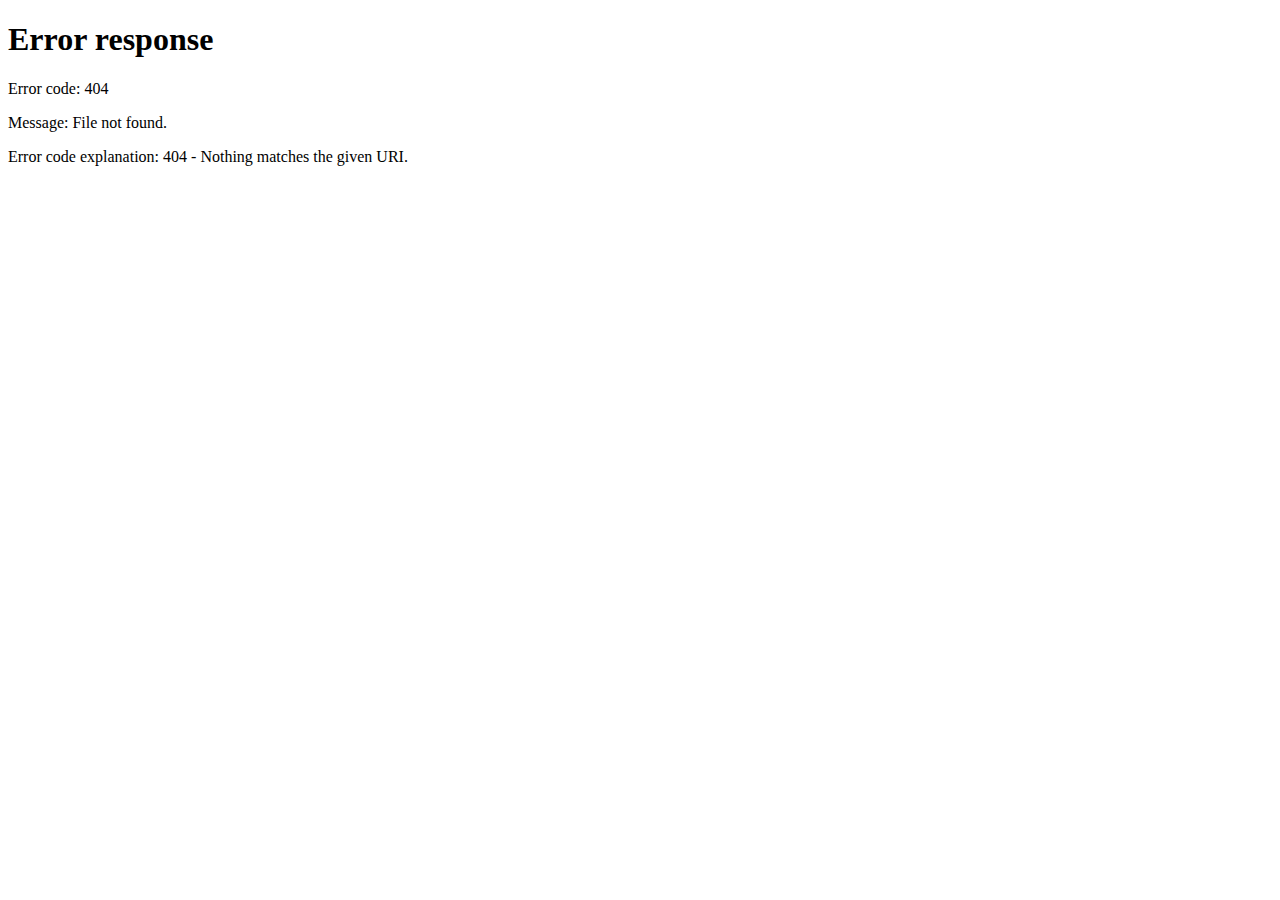
==== index.html @ 60bd05e0 "Merge pull request #13 from tgseufert/TSbranch" ====
<!DOCTYPE html>
<html lang="en">
<head>
    <meta charset="UTF-8">
    <meta http-equiv="X-UA-Compatible" content="IE=edge">
    <meta name="viewport" content="width=device-width, initial-scale=1.0">
    <meta http-equiv='refresh' content='0; href=\webpages\index.html'>
    <title>Document</title>
</head>
<body>
    
</body>
</html>
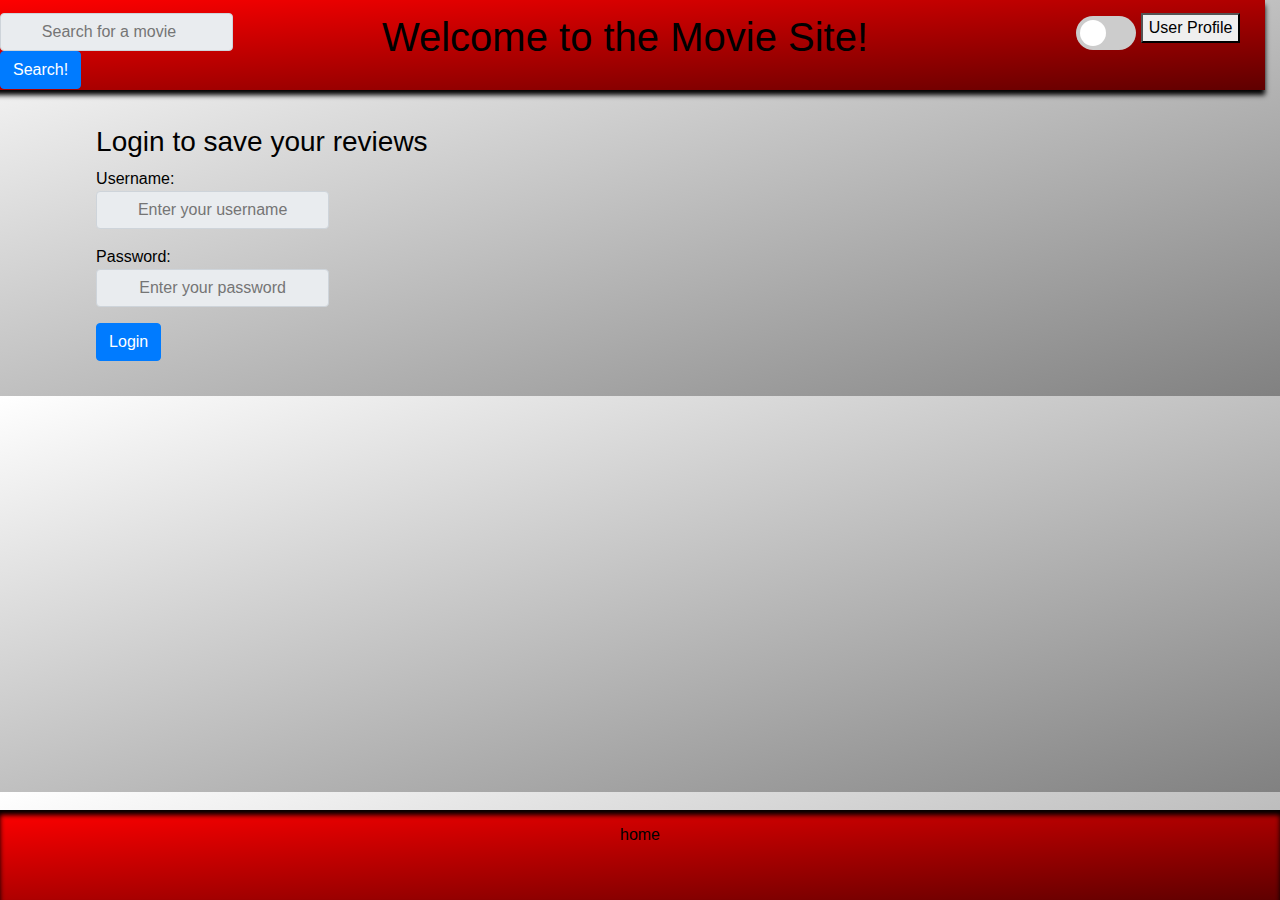
==== commit ed6d6d24: "Merge branch 'tgseufert:main' into main" ====
--- a/index.html
+++ b/index.html
@@ -4,10 +4,10 @@
     <meta charset="UTF-8">
     <meta http-equiv="X-UA-Compatible" content="IE=edge">
     <meta name="viewport" content="width=device-width, initial-scale=1.0">
-    <meta http-equiv='refresh' content='0; href=\webpages\index.html'>
+    <meta http-equiv='refresh' content='0; \webpages\index.html'>
     <title>Document</title>
 </head>
 <body>
     
 </body>
-</html>+</html>
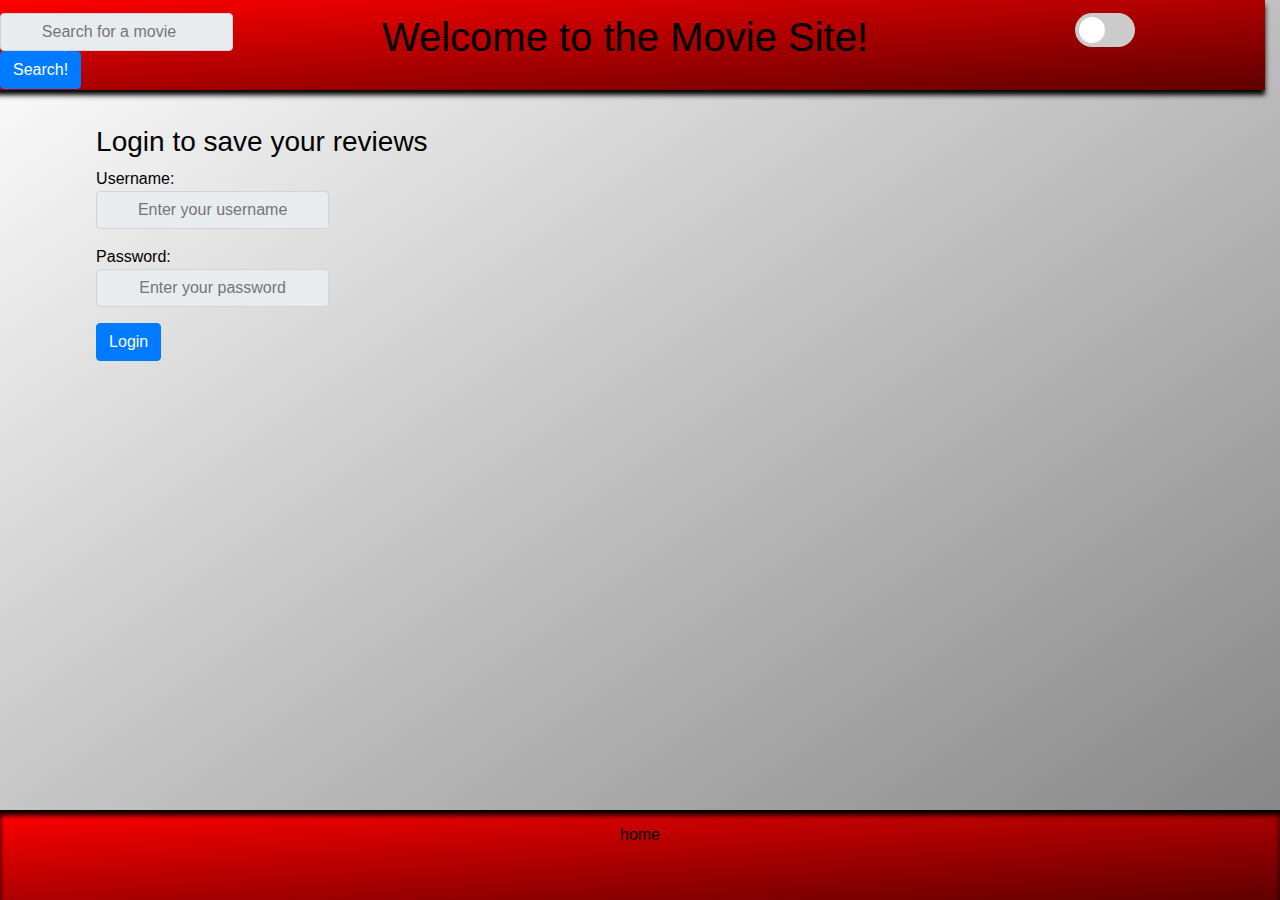
==== commit c3de058c: "major css fixeds" ====
--- a/index.html
+++ b/index.html
@@ -10,4 +10,4 @@
 <body>
     
 </body>
-</html>
+</html>